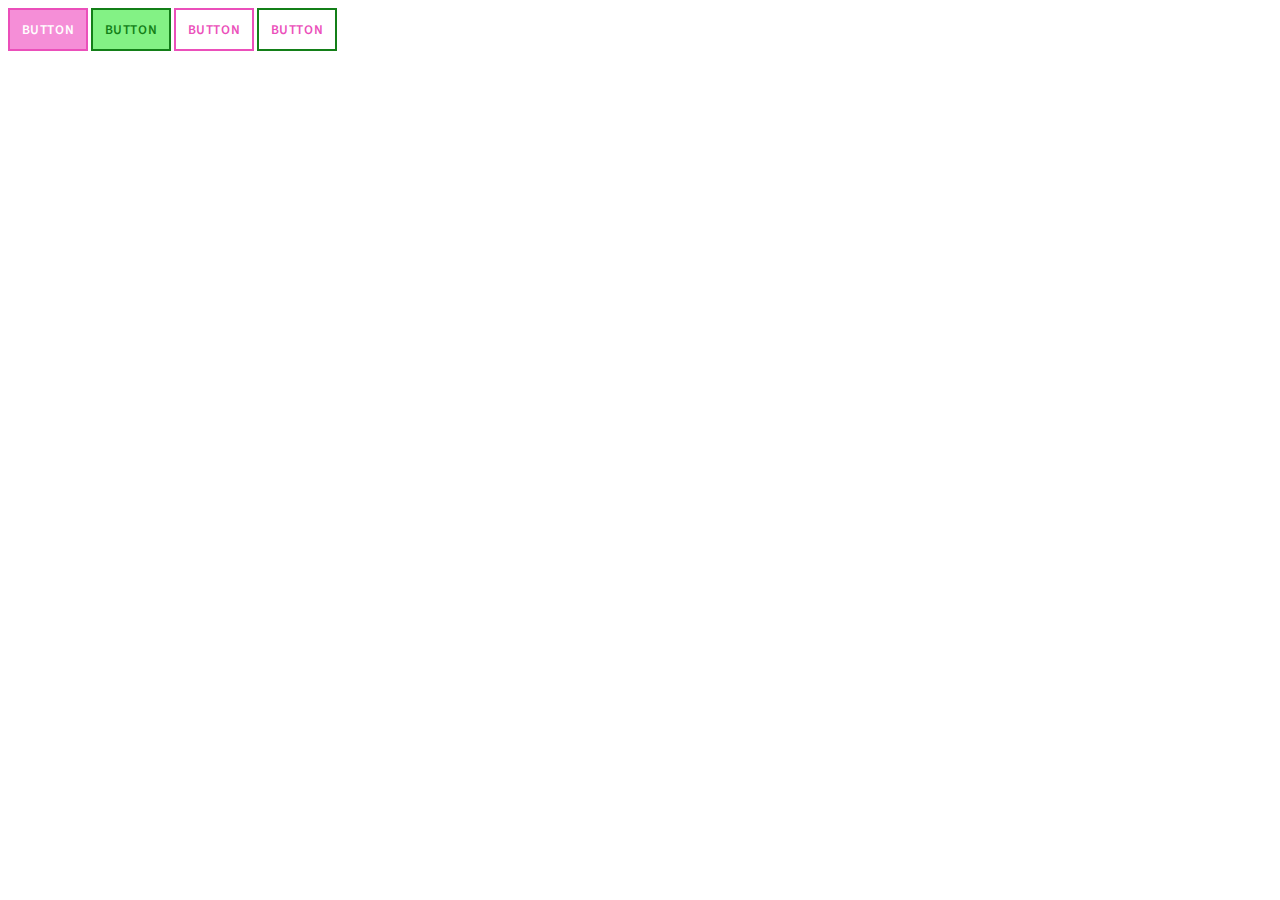
==== guidelines/atoms.html @ 1d94e2b9 "Atoms: Buttons" ====
<!DOCTYPE html>
<html lang="en">
<head>
    <meta charset="UTF-8">
    <meta name="viewport" content="width=device-width, initial-scale=1.0">
    <meta http-equiv="X-UA-Compatible" content="ie=edge">
    <title>ATOMS</title>
    <link href="https://fonts.googleapis.com/css?family=Source+Sans+Pro:300,400,600,700|Srisakdi:700" rel="stylesheet">
    <link rel="stylesheet" href="../public/css/styles.css">
</head>
<body>
    <!-- BUTTONS -->
    <button class="button">Button</button>
    <button class="button button--green">Button</button>
    <button class="button button--outline">Button</button>
    <button class="button button--outline button--green">Button</button>
</body>
</html>
---- public/css/styles.css ----
* {
  box-sizing: border-box;
  outline: none;
}

body,
main {
  font-family: "Source Sans Pro", sans-serif;
  font-size: 14px;
}

.button {
  min-width: 80px;
  padding: 10px;
  background-color: #f58ed7;
  border: 2px solid #eb4fba;
  color: #ffffff;
  font-family: "Source Sans Pro", sans-serif;
  font-weight: 600;
  text-transform: uppercase;
  letter-spacing: 0.05em;
}

.button--green {
  background-color: #83f285;
  border: 2px solid #137f18;
  color: #137f18;
}

.button--outline {
  background-color: #ffffff;
  color: #eb4fba;
}

/*# sourceMappingURL=styles.css.map */
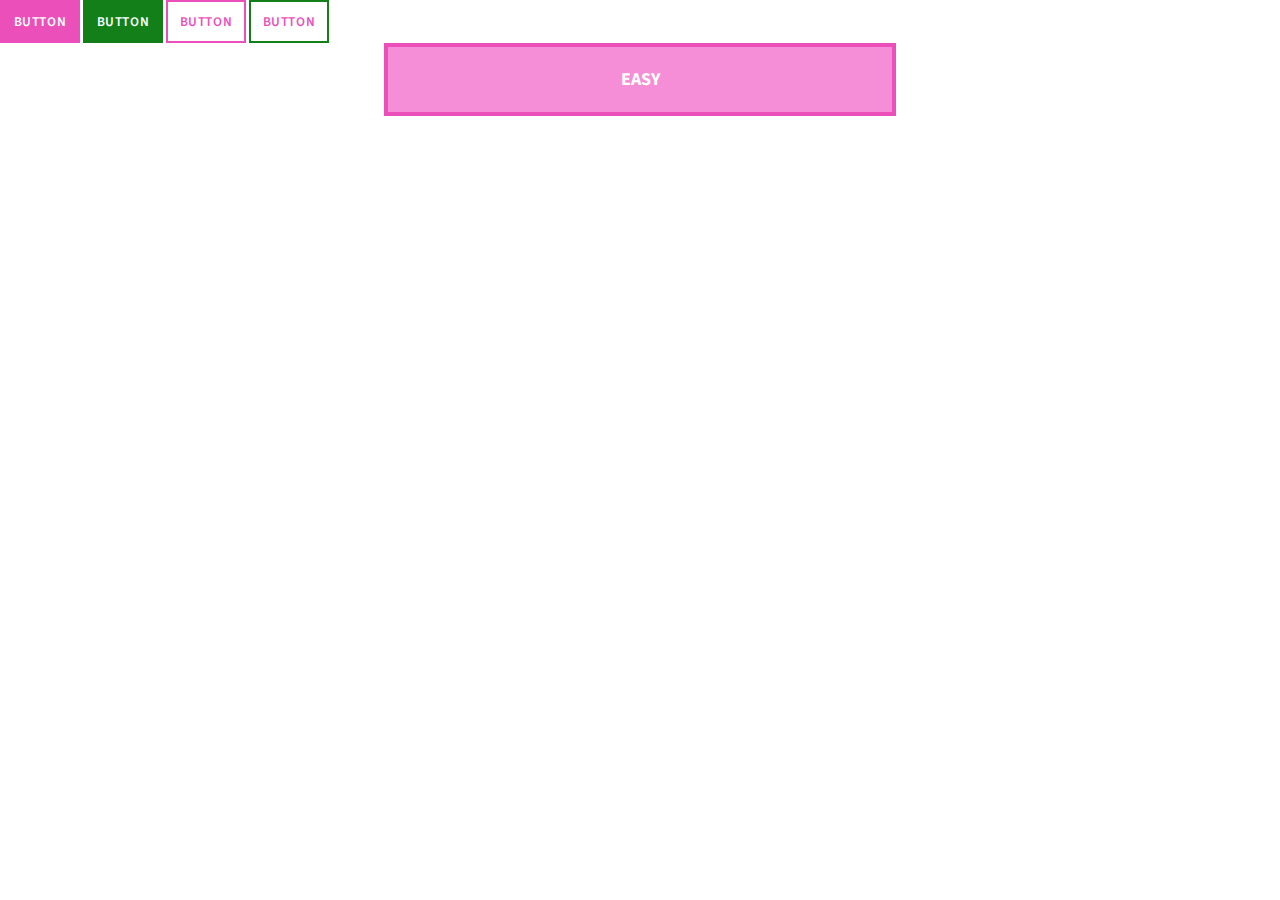
==== commit d0bff449: "Multiple Choice" ====
--- a/guidelines/atoms.html
+++ b/guidelines/atoms.html
@@ -14,5 +14,8 @@
     <button class="button button--green">Button</button>
     <button class="button button--outline">Button</button>
     <button class="button button--outline button--green">Button</button>
+
+    <!-- CATEGORY -->
+    <div class="category">Easy</div>
 </body>
 </html>--- a/public/css/styles.css
+++ b/public/css/styles.css
@@ -3,10 +3,13 @@
   outline: none;
 }
 
+html,
 body,
 main {
   font-family: "Source Sans Pro", sans-serif;
   font-size: 14px;
+  margin: 0;
+  overflow-x: hidden;
 }
 
 .button {
@@ -19,12 +22,13 @@
   font-weight: 600;
   text-transform: uppercase;
   letter-spacing: 0.05em;
+  transition: all 250ms ease;
 }
 
 .button--green {
-  background-color: #83f285;
+  background-color: #137f18;
   border: 2px solid #137f18;
-  color: #137f18;
+  color: #ffffff;
 }
 
 .button--outline {
@@ -32,4 +36,686 @@
   color: #eb4fba;
 }
 
+.button--disabled {
+  background-color: #c9c9c9;
+  border: 2px solid #c9c9c9;
+  color: #f4f4f4;
+}
+
+.button:hover {
+  background-color: #eb4fba;
+  color: #ffffff;
+  cursor: pointer;
+}
+
+.button--green:hover {
+  background-color: #08c111;
+  border: 2px solid #08c111;
+  color: #ffffff;
+}
+
+.button--disabled:hover {
+  cursor: not-allowed;
+  background-color: #c9c9c9;
+  border: 2px solid #c9c9c9;
+  color: #f4f4f4;
+}
+
+.category {
+  display: block;
+  width: 40%;
+  min-width: 300px;
+  padding: 20px;
+  margin: 0 auto;
+  background-color: #f58ed7;
+  border: 4px solid #eb4fba;
+  color: #ffffff;
+  font-size: 18px;
+  font-weight: 700;
+  text-align: center;
+  text-transform: uppercase;
+}
+
+.nav {
+  position: fixed;
+  width: 100%;
+  height: 70px;
+  z-index: 1;
+  background-color: #101217;
+}
+
+/*** Nav Header ***/
+.nav__header {
+  display: flex;
+  align-items: center;
+  position: relative;
+  top: 0;
+  right: 0;
+  height: 70px;
+  background-color: #101217;
+}
+
+.nav__logo {
+  position: relative;
+  height: 50px;
+}
+.nav__logo img {
+  height: 100%;
+}
+
+.nav__toggle {
+  position: absolute;
+  top: calc(50% - 4px);
+  right: 20px;
+  width: 35px;
+  height: 21px;
+  transform: translateY(-50%);
+}
+.nav__toggle > span {
+  display: block;
+  width: 35px;
+  height: 3px;
+  margin-top: 4px;
+  background-color: #fe96bc;
+  transition: all 200ms ease;
+}
+
+.nav__toggle:hover {
+  cursor: pointer;
+}
+.nav__toggle:hover > span {
+  background-color: #eb4fba;
+}
+
+/*** Nav Main ***/
+.nav__main {
+  position: absolute;
+  top: 0;
+  right: -100%;
+  width: 70%;
+  height: 100vh;
+  background-color: #f58ed7;
+  transition: all 300ms ease-in;
+}
+
+.nav__main.open {
+  right: 0;
+}
+
+.nav__menu {
+  position: relative;
+}
+
+.nav__toggle__close {
+  position: absolute;
+  top: 20px;
+  right: 20px;
+}
+.nav__toggle__close > span {
+  display: block;
+  width: 35px;
+  height: 4px;
+  background-color: #ffffff;
+  transition: all 200ms ease;
+}
+.nav__toggle__close > span:first-child {
+  transform: rotate(45deg);
+}
+.nav__toggle__close > span:last-child {
+  transform: rotate(-45deg);
+  margin-top: -4px;
+}
+
+.nav__toggle__close:hover {
+  cursor: pointer;
+}
+.nav__toggle__close:hover > span {
+  background-color: #eb4fba;
+}
+
+.nav__menu-links {
+  position: relative;
+  top: 100px;
+}
+.nav__menu-links > ul {
+  list-style: none;
+  padding-left: 0;
+}
+.nav__menu-links li {
+  padding: 30px 0 20px 50px;
+  border-bottom: 1px solid rgba(255, 255, 255, 0.2);
+}
+.nav__menu-links a {
+  color: #ffffff;
+  font-size: 18px;
+  font-weight: 700;
+  text-decoration: none;
+  text-transform: uppercase;
+  letter-spacing: 0.1em;
+  transition: all 200ms ease;
+}
+
+.nav__menu-links a:hover {
+  color: #eb4fba;
+}
+
+@media screen and (min-width: 768px) {
+  .nav__main {
+    width: 45%;
+  }
+}
+@media screen and (min-width: 1024px) {
+  .nav {
+    height: 100px;
+  }
+
+  .nav__header {
+    height: 100px;
+  }
+
+  .nav__logo {
+    height: 80px;
+  }
+}
+.footer {
+  background-color: #fe96bc;
+  text-align: center;
+  padding: 10px;
+}
+
+.footer_team ul {
+  list-style: none;
+}
+
+.footer_team li {
+  display: inline-block;
+}
+
+.footer__team-members {
+  width: 50px;
+}
+
+.footer__img {
+  width: 100%;
+  height: auto;
+  border-radius: 50%;
+}
+
+.login--register {
+  position: relative;
+  background: #ffb0cd;
+  padding: 40px;
+}
+
+.login--register__background {
+  position: absolute;
+  width: 45%;
+  height: 100%;
+}
+
+.login--register .form__container {
+  border: 1px solid #eef;
+  overflow: hidden;
+  background: #ffffff;
+}
+
+.login--register__background > img {
+  width: 100%;
+  height: 95%;
+  object-fit: cover;
+  object-position: 80% 100%;
+}
+
+.login--form, .register--form {
+  padding: 20px;
+}
+
+.login--form .form--group,
+.register--form .form--group {
+  padding: 5px;
+}
+
+.login--form .form--input,
+.register--form .form--input {
+  padding: 10px;
+  border-radius: 5px;
+  border: 1px solid #eee;
+  width: 100%;
+}
+
+.login--form .form--button {
+  width: 100%;
+  text-align: right;
+  padding-right: 10px;
+}
+
+.login__banner {
+  background-color: #f58ed7;
+  width: 100%;
+  height: 100%;
+}
+
+.row {
+  display: flex;
+  flex-wrap: wrap;
+  align-items: flex-start;
+  position: relative;
+  margin-bottom: 20px;
+}
+
+.col-1 {
+  flex: 1 1 8.333%;
+  max-width: calc(8.333% - 20px);
+}
+
+.col-2 {
+  flex: 2 1 16.667%;
+  max-width: calc(16.667% - 20px);
+}
+
+.col-3 {
+  flex: 3 1 24.999%;
+  max-width: calc(24.999% - 20px);
+}
+
+.col-4 {
+  flex: 4 1 33.333%;
+  min-width: calc(33.333% - 20px);
+  max-width: 33.333%;
+}
+
+.col-5 {
+  flex: 5 1 41.665%;
+  max-width: calc(41.665% - 20px);
+}
+
+.col-6 {
+  flex: 6 1 49.998%;
+  max-width: calc(49.998% - 20px);
+}
+
+.col-7 {
+  flex: 7 1 58.333%;
+  max-width: calc(58.333% - 20px);
+}
+
+.col-8 {
+  flex: 8 1 66.664%;
+  max-width: calc(66.664% - 20px);
+}
+
+.col-9 {
+  flex: 9 1 74.997%;
+  max-width: calc(74.997% - 20px);
+}
+
+.col-10 {
+  flex: 10 1 83.333%;
+  max-width: calc(83.333% - 20px);
+}
+
+.col-11 {
+  flex: 11 1 91.663%;
+  max-width: calc(91.663% - 20px);
+}
+
+.col-12 {
+  flex: 12 1 100%;
+  max-width: calc(100% - 20px);
+}
+
+.col-1,
+.col-2,
+.col-3,
+.col-4,
+.col-5,
+.col-6,
+.col-7,
+.col-8,
+.col-9,
+.col-10,
+.col-11,
+.col-12 {
+  margin-right: 20px;
+}
+
+.col-1:last-child,
+.col-2:last-child,
+.col-3:last-child,
+.col-4:last-child,
+.col-5:last-child,
+.col-6:last-child,
+.col-7:last-child,
+.col-8:last-child,
+.col-9:last-child,
+.col-10:last-child,
+.col-11:last-child,
+.col-12:last-child {
+  margin-right: 0;
+}
+
+.col-1:last-child {
+  min-width: 8.333%;
+}
+
+.col-2:last-child {
+  min-width: 16.667%;
+}
+
+.col-3:last-child {
+  min-width: 24.999%;
+}
+
+.col-4:last-child {
+  min-width: 33.333%;
+}
+
+.col-5:last-child {
+  min-width: 41.665%;
+}
+
+.col-6:last-child {
+  min-width: 49.998%;
+}
+
+.col-7:last-child {
+  min-width: 58.333%;
+}
+
+.col-8:last-child {
+  min-width: 66.664%;
+}
+
+.col-9:last-child {
+  min-width: 74.997%;
+}
+
+.col-10:last-child {
+  min-width: 83.333%;
+}
+
+.col-11:last-child {
+  min-width: 91.663%;
+}
+
+.col-12:last-child {
+  min-width: 100%;
+}
+
+.col-offset-1 {
+  margin-left: 8.333%;
+}
+
+.col-offset-2 {
+  margin-left: 16.667%;
+}
+
+.col-offset-3 {
+  margin-left: 24.999%;
+}
+
+.col-offset-4 {
+  margin-left: 33.333%;
+}
+
+.col-offset-5 {
+  margin-left: 41.665%;
+}
+
+.col-offset-6 {
+  margin-left: 49.998%;
+}
+
+.col-offset-7 {
+  margin-left: 58.333%;
+}
+
+.col-offset-8 {
+  margin-left: 66.664%;
+}
+
+.col-offset-9 {
+  margin-left: 74.997%;
+}
+
+.col-offset-10 {
+  margin-left: 83.333%;
+}
+
+.col-offset-11 {
+  margin-left: 91.663%;
+}
+
+.col-offset-12 {
+  margin-left: 100%;
+}
+
+.container {
+  position: relative;
+  width: 100%;
+  max-width: 1200px;
+  padding: 20px;
+  margin: 0 auto;
+}
+
+@media screen and (min-width: 1440px) {
+  .container {
+    padding: 0;
+  }
+}
+.challenge-categories__container {
+  padding-bottom: 50px;
+  margin-top: 200px;
+}
+.challenge-categories__container .message {
+  padding-bottom: 40px;
+  padding-left: 0;
+  text-transform: uppercase;
+  text-align: center;
+}
+.challenge-categories__container .message:nth-child(2) {
+  font-size: 56px;
+}
+
+.challenge-categories__list {
+  flex-wrap: wrap;
+  justify-content: space-around;
+}
+.challenge-categories__list .button {
+  font-size: 18px;
+}
+
+.challenge-categories__category {
+  height: auto;
+  margin-top: 20px;
+  border: 3px solid #eb4fba;
+}
+.challenge-categories__category > h3 {
+  text-align: center;
+  text-transform: uppercase;
+}
+
+.challenge-categories__category.--active {
+  background-color: #eb4fba;
+  color: #ffffff;
+}
+
+.challenges__cards__container {
+  margin-top: 40px;
+  margin-bottom: 100px;
+}
+
+.challenges__cards {
+  display: flex;
+  flex-wrap: wrap;
+  justify-content: space-between;
+  width: calc(100% - 40px);
+  padding: 20px;
+  margin: 0 auto;
+  border: 5px dotted #101217;
+  transition: all 200ms ease;
+}
+
+.card {
+  width: 100%;
+  height: auto;
+  margin-top: 20px;
+  margin-right: 0;
+  background-color: #f4f4f4;
+  border: 1px solid #101217;
+}
+
+.card__content {
+  padding: 0 20px 10px;
+}
+
+.card__top {
+  display: flex;
+  justify-content: space-between;
+  align-items: center;
+}
+
+.card__top__status {
+  font-size: 28px;
+}
+.card__top__status > i {
+  color: #c9c9c9;
+}
+
+.card__top__status--accomplished > i {
+  color: #137f18;
+}
+
+.card__top__tag {
+  display: flex;
+  align-items: center;
+  font-size: 24px;
+}
+.card__top__tag > .language {
+  padding-left: 10px;
+  font-weight: 700;
+}
+
+.card__details {
+  padding-top: 30px;
+  text-align: center;
+}
+.card__details > .button {
+  width: 100%;
+  margin-top: 50px;
+}
+
+.card__details__points {
+  color: #eb4fba;
+  font-size: 32px;
+}
+
+.card__details__less-points {
+  opacity: 0;
+}
+
+@media screen and (min-width: 769px) {
+  .card {
+    width: calc(50% - 20px);
+    margin-right: 20px;
+  }
+
+  .card:nth-child(even) {
+    margin-right: 0;
+  }
+}
+@media screen and (min-width: 1025px) {
+  .card {
+    width: calc(33% - 20px);
+  }
+
+  .card:nth-child(even) {
+    margin-right: 20px;
+  }
+
+  .card:nth-child(3n) {
+    margin-right: 0;
+  }
+}
+.revealed-cards__container {
+  margin-top: 150px;
+}
+.revealed-cards__container .category {
+  margin-bottom: 50px;
+}
+
+.card__task {
+  width: 100%;
+  max-width: 800px;
+  height: auto;
+  margin: 0 auto;
+  background-color: #f4f4f4;
+  border: 2px solid #eb4fba;
+}
+
+.card__details__instruction,
+.card__details__question,
+.card__details__choices {
+  font-size: 18px;
+  text-align: left;
+  padding-bottom: 10px;
+}
+
+.card__details__choices > div {
+  padding-bottom: 10px;
+}
+
+.radio {
+  display: inline-block;
+  margin-bottom: 10px;
+  cursor: pointer;
+}
+.radio > input {
+  display: none;
+}
+
+.radio__button {
+  position: relative;
+  top: 3px;
+  display: inline-block;
+  width: 16px;
+  height: 16px;
+  border: 2px solid #f58ed7;
+  border-radius: 100%;
+  box-shadow: 0px 0px 6px 0px rgba(255, 255, 255, 0.2);
+  transition: all 150ms ease-in;
+}
+.radio__button::before {
+  content: "";
+  color: #ffffff;
+  transition: all 150ms ease-in;
+}
+
+.radio__text {
+  margin-left: 8px;
+  font-weight: 400;
+}
+
+.radio > input:checked + .radio__button:before {
+  content: "";
+  display: block;
+  position: relative;
+  top: 2px;
+  left: 2px;
+  width: 8px;
+  height: 8px;
+  background-color: #f58ed7;
+  border-radius: 100%;
+}
+
+.radio > input:disabled + .radio__button {
+  background-color: #c9c9c9;
+  border: 2px solid #f4f4f4;
+  cursor: not-allowed;
+}
+.radio > input:disabled ~ .radio__text {
+  color: #c9c9c9;
+  cursor: not-allowed;
+}
+
 /*# sourceMappingURL=styles.css.map */
